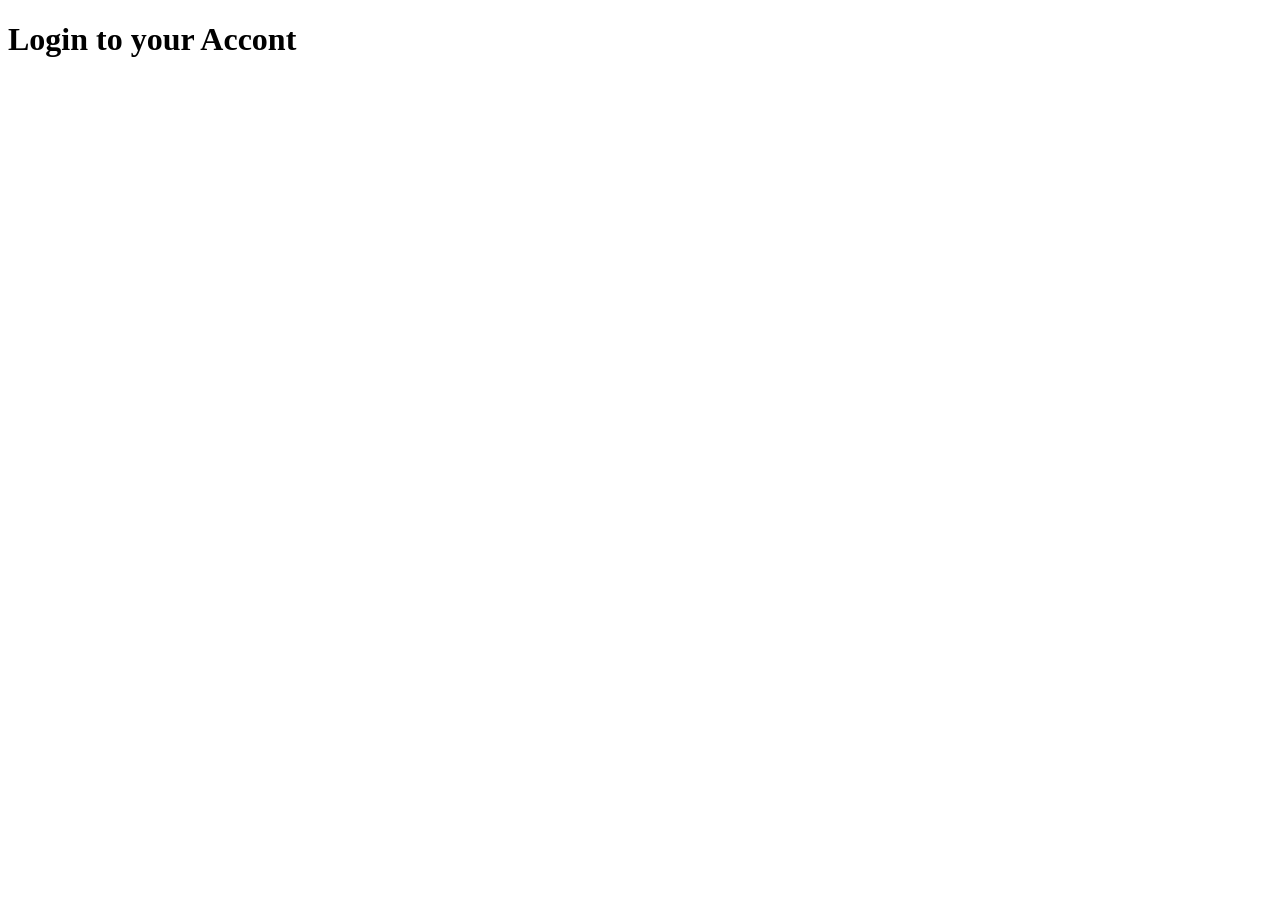
==== index.html @ 5673f8d1 "icons 2" ====
<!DOCTYPE html>
<html lang="en">
<head>
    <meta charset="UTF-8">
    <meta name="viewport" content="width=device-width, initial-scale=1.0">
    <link rel="stylesheet" src="">
</head>
<body>
    <header>
        <h1>Login to your Accont</h1>
    </header>
    
</body>
</html>
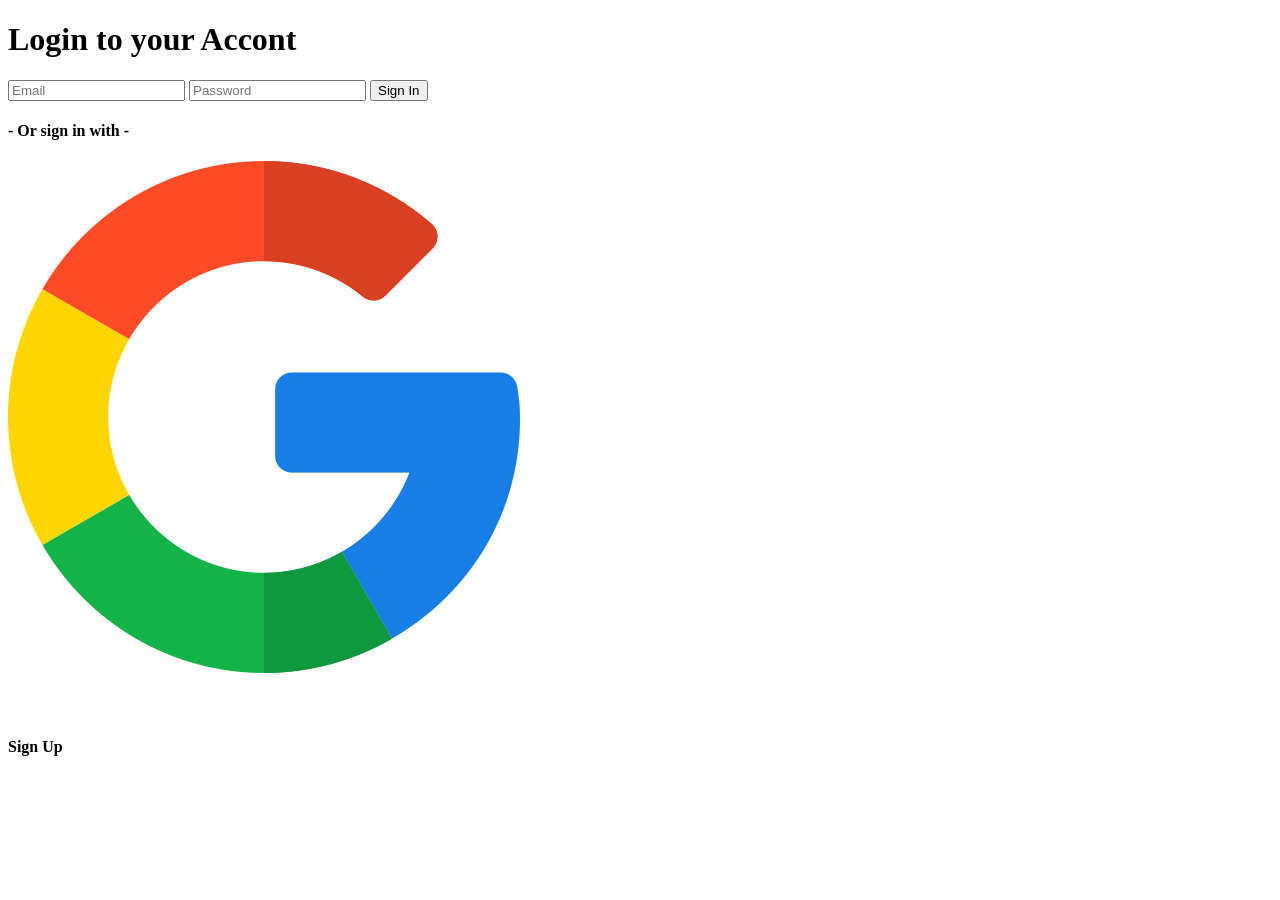
==== commit 329bba13: "Created Login Page" ====
--- a/index.html
+++ b/index.html
@@ -3,12 +3,28 @@
 <head>
     <meta charset="UTF-8">
     <meta name="viewport" content="width=device-width, initial-scale=1.0">
-    <link rel="stylesheet" src="">
+    <link rel="stylesheet" href="css/login.css">
 </head>
 <body>
     <header>
-        <h1>Login to your Accont</h1>
+        <h1 class="Titulo1">Login to your Accont</h1>
+        <div class="loginbox">
+            <input type="email" placeholder="Email" class="Email">
+            <input type="password" placeholder="Password" class="Password">
+            <input type="submit" value="Sign In" class="Signin">
+        </div>
     </header>
+    <article>
+        <div class="signbox">
+            <h4 class="Titulo2">- Or sign in with -</h4>
+            <img src="images/google_icon.png" id="googleLogin" alt="Entrar com Google" class="Google" >
+            <div class="signup">
+                <h4 style="color: white">Dont have an account?</h4>
+                <h4 class="Titulo3">Sign Up</h4>
+            </div>
+            
+        </div>
+    </article>
     
 </body>
 </html>
--- a/css/login.css
+++ b/css/login.css
@@ -0,0 +1,74 @@
+@media screen and (max-width: 640px) {
+    html,
+    body {
+        margin: 0;
+        width: 100%;
+        height: 100%;
+    }
+
+    body {
+        background: linear-gradient(to top, #DC4652, #ffffff);
+        background-repeat: no-repeat;
+        background-size: cover;
+    }
+    h1 {
+        align-self: center;font-family: sans-serif;
+    }
+    h3 {
+        font-family:'Segoe UI', Tahoma, Geneva, Verdana, sans-serif ;opacity: 0.5; margin-left: 8px; font-size: small;
+    }
+
+    h4 {
+        font-family:'Segoe UI', Tahoma, Geneva, Verdana, sans-serif; margin-left: 8px; font-size:medium;
+    }
+
+    /* Bloco1 */
+
+    header {
+        display: flex; justify-content: center; flex-flow:column;align-items: center;height: 60%;
+    }
+    .Titulo1{
+        margin-bottom: 32px;
+    }
+    .loginbox{
+        flex-flow: column; justify-content: center; display: flex; width: 80%; 
+    }
+    .Email{
+        font-size:large;
+        align-self: center; width: 80%; height: 60px; border-radius: 10px; border: none; box-shadow: 0px 4px 4px rgb(104, 104, 104);
+    }
+    .Password{
+        margin-top: 32px;font-size:large;
+        align-self: center; width: 80%; height: 60px; border-radius: 10px; border: none; box-shadow: 0px 4px 4px rgb(104, 104, 104);
+    }
+    .Signin{
+        margin-top: 32px; background-color: #DC4652; color: white; font-size:large;
+        align-self: center; width: 80%; height: 60px; border-radius: 10px; border: none; box-shadow: 0px 4px 4px rgb(104, 104, 104);
+    }
+    .Signin:hover{
+        background-color: #E57F74;cursor:pointer;
+    }
+
+    /* Bloco 2 */
+    article {
+        display: flex; flex-flow: column; justify-content: center; align-items: center; 
+    }
+    .Titulo2{
+        justify-self: center;
+    }
+    .Google{
+        background-color: white; justify-self: center; width: 15%;height:15%;display: flex; padding: 5px; border-radius: 10px;box-shadow: 0px 4px 4px rgb(104, 104, 104);
+    }
+    .Google:hover{
+        opacity: 0.8;cursor:pointer;
+    }
+    .Titulo3{
+        color:rgb(0, 0, 0);
+    }
+    .signup{
+        display: flex; justify-content: center;
+    }
+    .Titulo3:hover{
+        opacity: 0.8; cursor:pointer;
+    }
+}
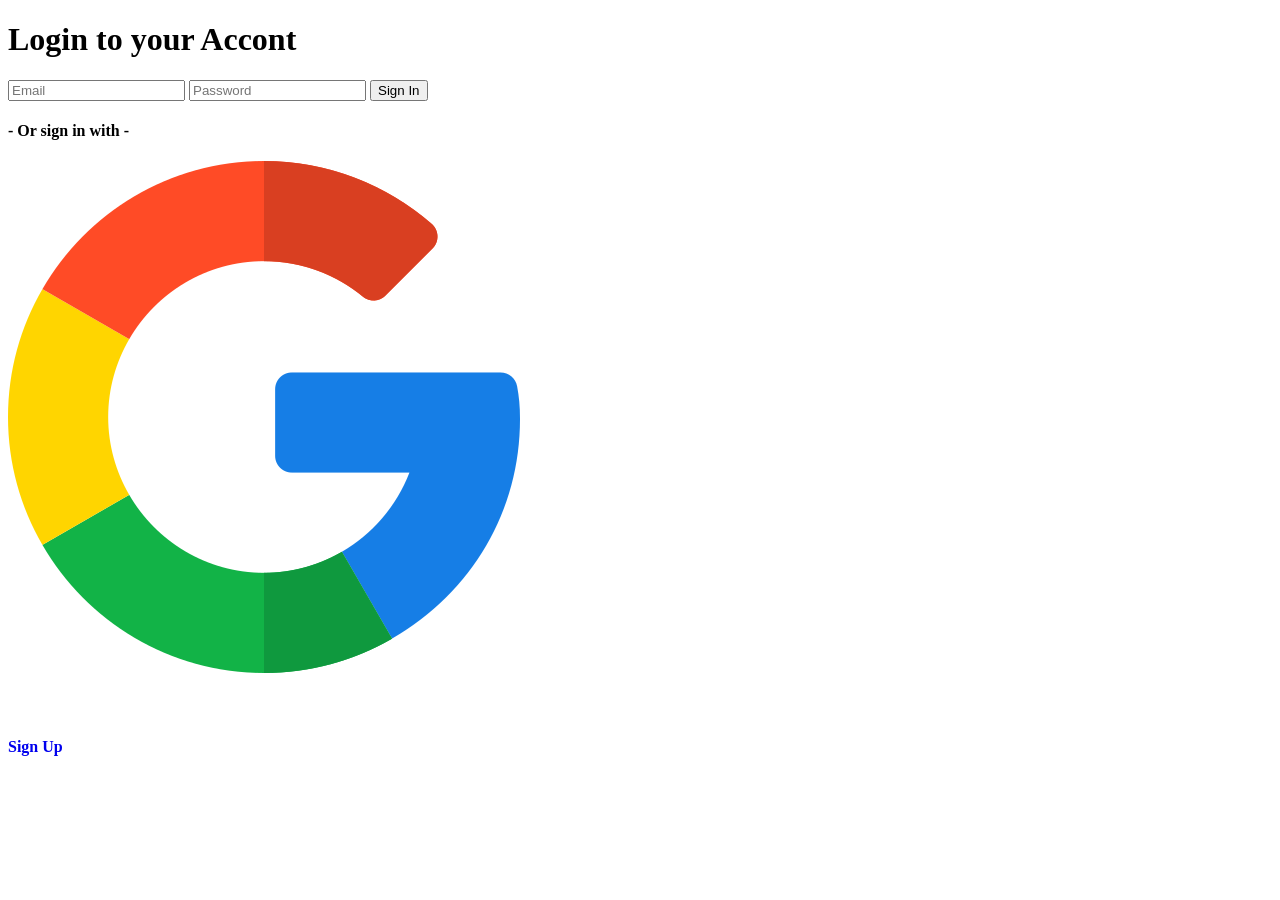
==== commit ff964bb6: "dia 3 - Sign Up and Home page" ====
--- a/index.html
+++ b/index.html
@@ -20,7 +20,7 @@
             <img src="images/google_icon.png" id="googleLogin" alt="Entrar com Google" class="Google" >
             <div class="signup">
                 <h4 style="color: white">Dont have an account?</h4>
-                <h4 class="Titulo3">Sign Up</h4>
+                <a href="html/sign_up.html" class="Titulo3" style="text-decoration: none;"><h4>Sign Up</h4></a>
             </div>
             
         </div>
